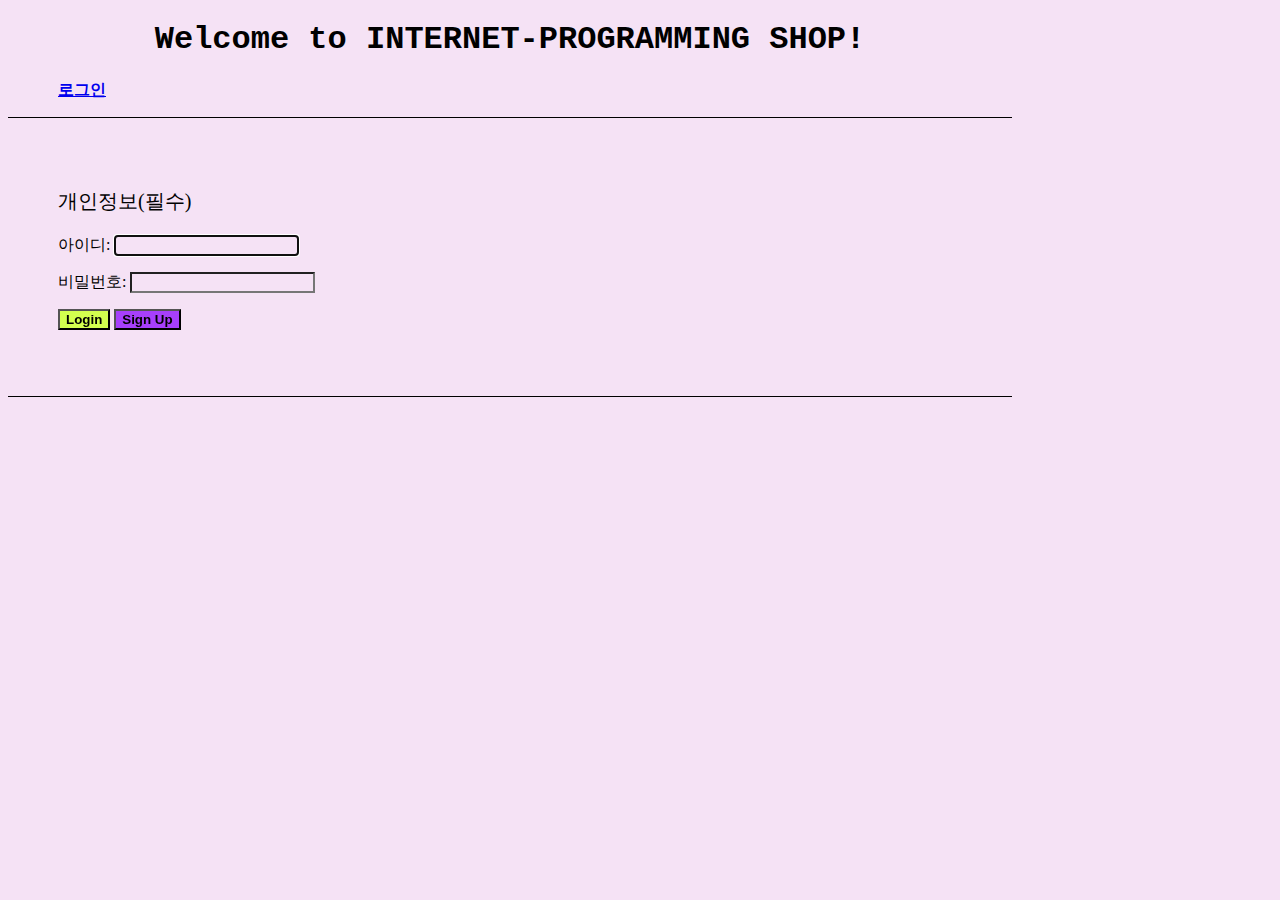
==== LAB4/login.html @ b3cd0ee4 "test LAB4" ====
<!DOCTYPE html>
<html>
    <head>
        <title>
            Login Page
        </title>
        <link rel="stylesheet" type="text/css" href="main.css">

    </head>
    <body>
        <h1 class="top" id="top">Welcome to INTERNET-PROGRAMMING SHOP!</h1>
        <p><a href="#top">  로그인  </a></p>
        <form>
            <p class="start">개인정보(필수)</p>
            <p>
                <label>아이디: <input name="id" type="text" autofocus required /></label>
            </p>
            <p>
                <label>비밀번호: <input name="password" type="password" required /></label>
            </p>
            <p>
                <input type="submit" value="Login" class="login" />
                <input type="submit" value="Sign Up" class="signup" />
            </p>
        </form>
    </body>
</html>
---- LAB4/main.css ----
* {
    max-width: 1020px;
    background-color: rgb(245, 226, 245);
}
.top {
    text-align: center;
    font-family: "Lucida Console", "Courier New", monospace;
    font-weight: bold;
    }
.items {
    text-align: center;
    font-family:'Gill Sans', 'Gill Sans MT', Calibri, 'Trebuchet MS', sans-serif;
}
.animation {
    animation-name: moving_header;
    animation-duration: 2s;
    position: relative;
    animation-direction: normal;  
    font-family: 'Gill Sans', 'Gill Sans MT', Calibri, 'Trebuchet MS', sans-serif;
    }
@keyframes moving_header{
    0%   {transform: translateX(80%)}
    100% {transform: translateX(0%)}
    }
.nav{
    width: 100%;
    display: flex;
    flex-wrap: wrap;
    gap: 20px;
    padding: 10px;
    align-items: flex-start;
    }
.navitem {
    max-width: 1020px;
}
.img {
    overflow: hidden;
    justify-content: center;
    align-items: center;
    transition: transform 2s ease;
    flex-direction: row;
}
.imgs {
    align-items: center; 
    justify-content: center;
    display: flex;
    position: relative; 
    flex-wrap: wrap;
    width: 10%;
    padding: 60px 30px;
    border: 1px solid black;
    text-align: center;
    flex-direction: row;
}
.img img {
    align-items: center;
    flex-direction: row;
}
.img:hover {
    transform: scale(1.3);
}
.img p {
    color: black;
    background-color: rgb(176, 176, 176);
    position: absolute;
	top: 10%;
	left: 30%;
    opacity: 0;
    transition: opacity 0.3s ease-in-out;
}
.img:hover p {
    opacity: 1;
}
.img-title {
    display: flex;
    flex-wrap: wrap;
    position: relative;
    flex-direction: row;
    justify-content: center;
    align-items: center;
}
.infocontents {
    column-count: 2;
    column-rule: 1px dotted gray;
}
@media screen and (max-width: 480px){
    .nav {
        flex-direction: column;
        align-items: center;
    }
    .img-title {
        flex-direction: column;
        align-items: center;
    }
    .infocontents {
        column-count: 1;
    }
}
@media screen and (min-width: 481px) and (max-width:800px){
    .nav{
        flex-direction: column;
        align-items: center;
    }
    .items{
        align-items: center;
    }
    .img-title{
        flex-direction: column;
        align-items: center;

    }
    .infocontents {
        column-count: 1;
    }
}
.line {
    border-top: 1px, solid, black;
}
p a {
    margin: 25px 50px;
    font-size: medium;
    font-weight: bold;
    }
form {
    border-top: 1px solid black;
    border-bottom: 1px solid black;
    padding: 50px;
}
.start {
    font-size: 20px;
    }
.submit {
    background-Color: #ff4336;
    font-weight: bold;
    color: #000000;
    width: 130;
    height: 30;
    }
.reset {
    background-color: rgb(63, 66, 252);
    font-weight: bold;
    color: rgb(0, 0, 0);
    width: 130;
    height: 30;
    }
.login {
    background-color: rgb(211, 255, 79);
    font-weight: bold;
    color: rgb(0, 0, 0);
    width: 130;
    height: 30;
}
.signup {
    background-color: rgb(167, 63, 252);
    font-weight: bold;
    color: rgb(0, 0, 0);
    width: 130;
    height: 30;
}
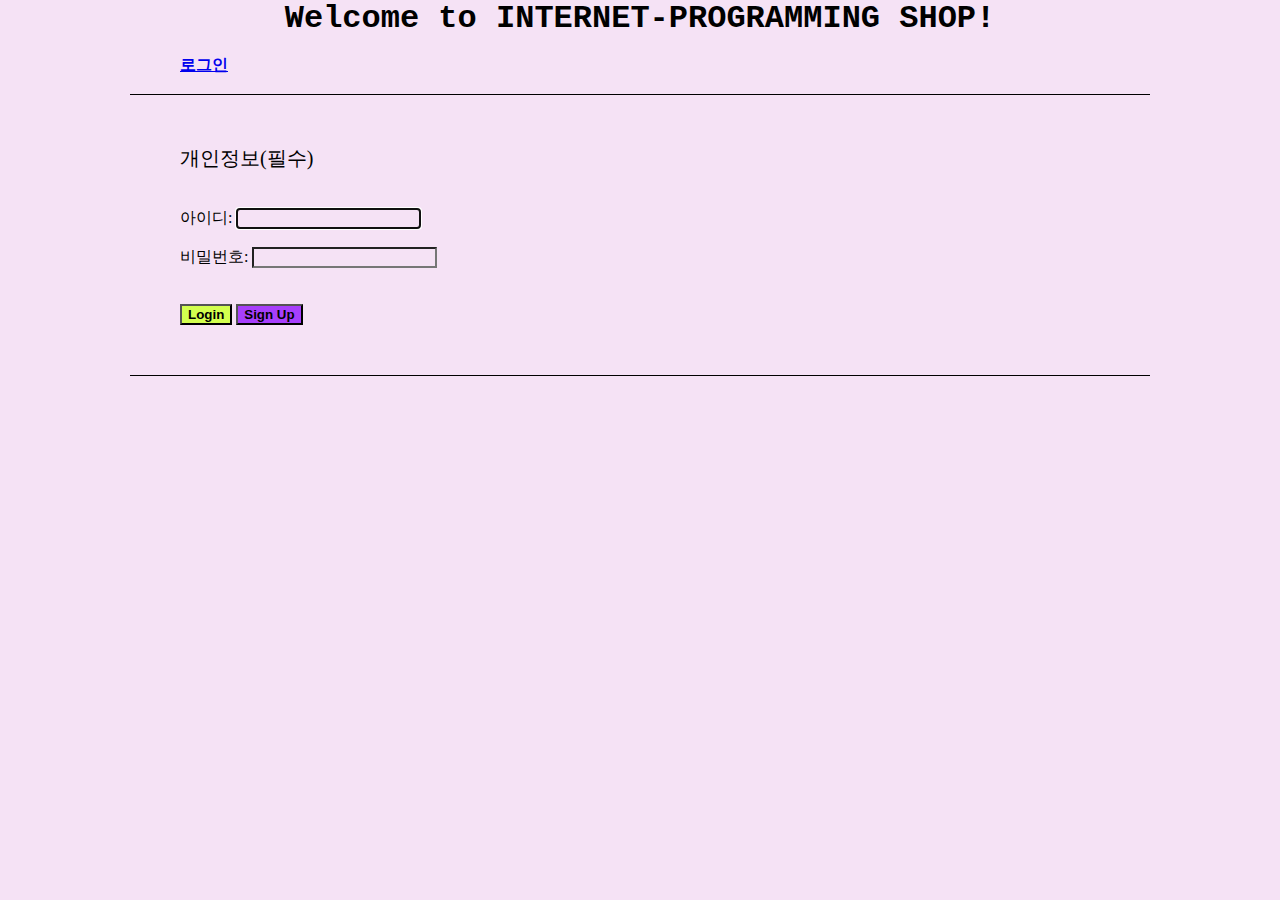
==== commit 14e4aef9: "제발" ====
--- a/LAB4/login.html
+++ b/LAB4/login.html
@@ -9,15 +9,20 @@
     </head>
     <body>
         <h1 class="top" id="top">Welcome to INTERNET-PROGRAMMING SHOP!</h1>
+        <br />
         <p><a href="#top">  로그인  </a></p>
+        <br />
         <form>
             <p class="start">개인정보(필수)</p>
+            <br /><br />
             <p>
                 <label>아이디: <input name="id" type="text" autofocus required /></label>
             </p>
+            <br />
             <p>
                 <label>비밀번호: <input name="password" type="password" required /></label>
             </p>
+            <br /><br />
             <p>
                 <input type="submit" value="Login" class="login" />
                 <input type="submit" value="Sign Up" class="signup" />
--- a/LAB4/main.css
+++ b/LAB4/main.css
@@ -1,6 +1,7 @@
 * {
     max-width: 1020px;
     background-color: rgb(245, 226, 245);
+    margin: auto;
 }
 .top {
     text-align: center;
@@ -29,6 +30,7 @@
     gap: 20px;
     padding: 10px;
     align-items: flex-start;
+    justify-content: center;
     }
 .navitem {
     max-width: 1020px;
@@ -51,15 +53,16 @@
     border: 1px solid black;
     text-align: center;
     flex-direction: row;
-}
-.img img {
+    transition: transform 2s;
+}
+.imgs img {
     align-items: center;
     flex-direction: row;
 }
-.img:hover {
+.imgs:hover {
     transform: scale(1.3);
 }
-.img p {
+.imgs p {
     color: black;
     background-color: rgb(176, 176, 176);
     position: absolute;
@@ -68,7 +71,7 @@
     opacity: 0;
     transition: opacity 0.3s ease-in-out;
 }
-.img:hover p {
+.imgs:hover p {
     opacity: 1;
 }
 .img-title {
@@ -85,32 +88,71 @@
 }
 @media screen and (max-width: 480px){
     .nav {
-        flex-direction: column;
+        display: flex;
+        flex-direction: column;
+        flex-wrap: wrap;
         align-items: center;
     }
+    .imagetitle {
+        display: flex;
+        flex-direction: column;
+        flex-wrap: wrap;
+        justify-content: center;
+    }
     .img-title {
-        flex-direction: column;
-        align-items: center;
+        display: flex;
+        flex-direction: column;
+        flex-wrap: wrap;
+        justify-content: space-around;
+        margin: auto;
     }
     .infocontents {
         column-count: 1;
     }
 }
 @media screen and (min-width: 481px) and (max-width:800px){
-    .nav{
-        flex-direction: column;
+    .nav {
+        display: flex;
+        flex-direction: column;
+        flex-wrap: wrap;
         align-items: center;
     }
-    .items{
-        align-items: center;
-    }
-    .img-title{
-        flex-direction: column;
-        align-items: center;
-
+    .imagetitle {
+        display: flex;
+        flex-direction: column;
+        flex-wrap: wrap;
+        justify-content: center;
+    }
+    .img-title {
+        display: flex;
+        flex-direction: column;
+        flex-wrap: wrap;
+        justify-content: space-around;
+        margin: auto;
     }
     .infocontents {
         column-count: 1;
+    }
+}
+@media screen and (min-width: 801px) {
+    .nav {
+        display: flex;
+        flex-direction: column;
+        flex-wrap: wrap;
+        align-items: center;
+    }
+    .imagetitle {
+        display: flex;
+        flex-direction: column;
+        flex-wrap: wrap;
+        justify-content: center;
+    }
+    .img-title {
+        display: flex;
+        flex-direction: column;
+        flex-wrap: wrap;
+        justify-content: space-around;
+        margin: auto;
     }
 }
 .line {
